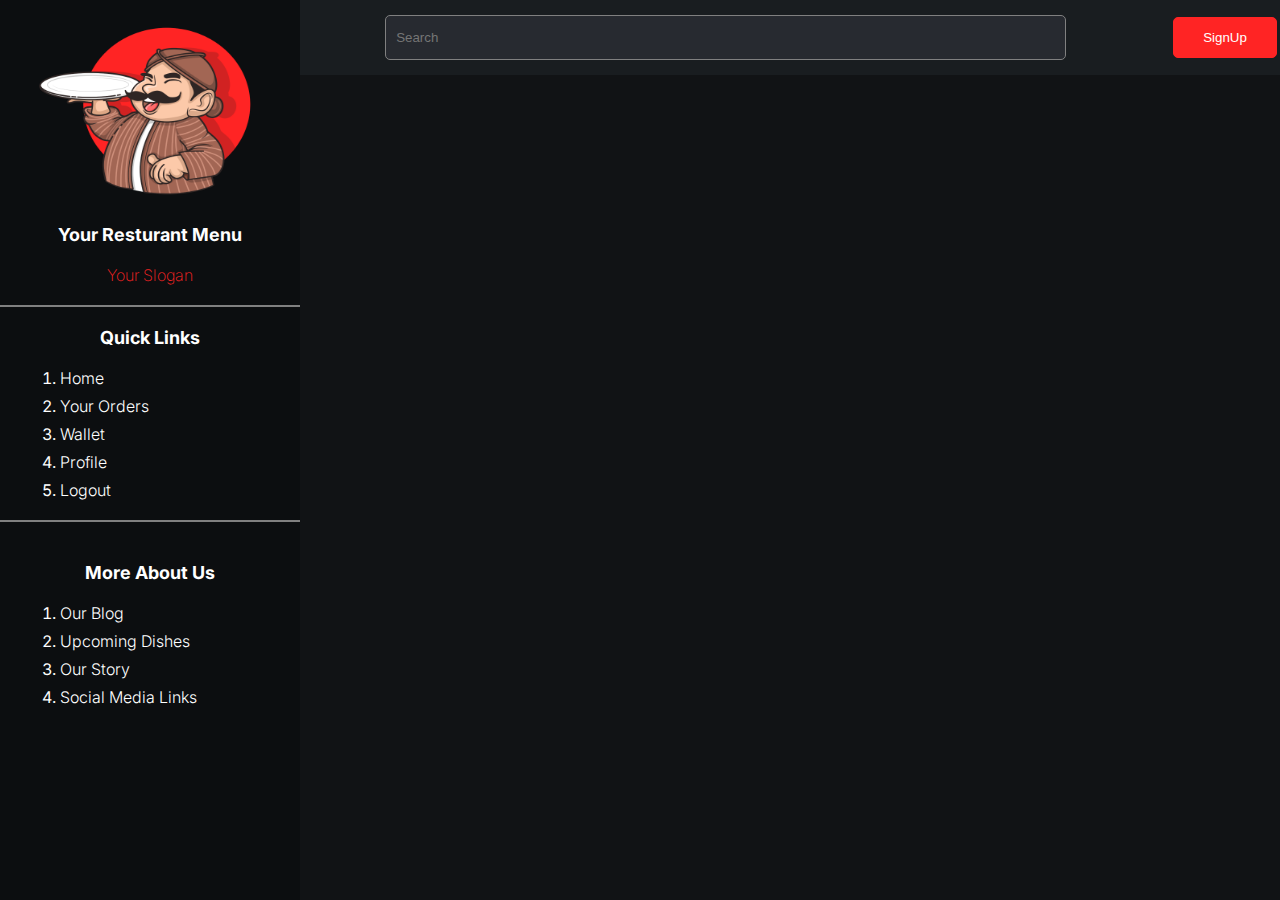
==== menu.html @ 9f31550c "new project" ====
<!DOCTYPE html>
<html lang="en">
  <head>
    <meta charset="UTF-8" />
    <meta name="viewport" content="width=device-width, initial-scale=1.0" />
    <link
      rel="stylesheet"
      href="https://fonts.googleapis.com/css2?family=Material+Symbols+Outlined:opsz,wght,FILL,GRAD@48,400,0,0"
    />
    <link rel="stylesheet" href="https://fonts.googleapis.com/css2?family=Material+Symbols+Outlined:opsz,wght,FILL,GRAD@20..48,100..700,0..1,-50..200" />
    <link rel="stylesheet" href="style.css" />
    <title>menu</title>
  </head>
  <body>
    
      
      <nav class="mynav">
        <div class="search-div">
          <input
            type="search"
            id="search_input"
            value=""
            placeholder="Search"
          />
        </div>

        <div class="right-nav">
          <button id="sign-in">
            <p>SignUp</p>
          </button>
          <button id="sign-in">
            <p>Login</p>
          </button>
          <img src="/IMAGES/image (1).png" alt="" srcset="" style="width: 55px;">
            
        </div>
      </nav>
      <nav class="mynav-2">
        <img src="/IMAGES/image.png" alt="" style="width: 240px; height: 220px;">
          
         <h2>Your Resturant Menu</h2>
         <p>Your Slogan</p>
         <hr>
           <h2>Quick Links</h2>
         <ol class="menu">
            <li><a href="/index.html">Home</a></li>
            <li><a href="">Your Orders</a></li>
            <li><a href="">Wallet</a></li>
            <li><a href="">Profile</a></li>
            <li><a href="">Logout</a></li>
         </ol>
         <hr>
         <img src="" alt="">
         <h2>More About Us</h2>
         <ol class="menu">
            <li><a href="">Our Blog</a></li>
            <li><a href="">Upcoming Dishes</a></li>
            <li><a href="">Our Story</a></li>
            <li><a href="">Social Media Links</a></li>
         </ol>
      </nav>

      <div class="main-container">
        <div id="order">

        </div>
        <div id="menuContainer">
            <!-- Menu items will be appended here -->
        </div>
      </div>
     <script src="/script.js"></script>
  </body>
</html>
---- style.css ----
@import url('https://fonts.googleapis.com/css2?family=Inter:wght@100;200;300;400;500;600;700&display=swap');

*{
    margin: 0;
    padding: 0;
}
body{
    background-color: #111315;   
    font-family: 'Inter', sans-serif;
   }
   .mynav{
       background-color: #191D20;
        margin-left: 300px;
       width: 1216px;
       height: 75px;
       display: flex;
       align-items: center;
       justify-content: space-between;
       position: sticky;
       z-index: 10;
       top: 0px;
   
       
   }
   .right-nav{
       display: flex;
       align-items: center;
       margin-right: 20px;
   
   
   }

   .search-div{
       width: 70%;
       height: 60px;
       display: flex;
       align-items: center;
       justify-content: center;
   
   }
   
   #search_input{
    background-color: #272A30;
    border: 1px solid gray;
    align-items: center;
    display: flex;
   
    cursor: pointer;
    color: white;
    width: 80%;
    height: 45px;
    border-radius: 5px;
    padding-left: 10px;
   
   }
   #search_input:focus{
       border: 1px solid #FF2424;
       outline: none;
       
   }

   #sign-in{
    text-align: center;
    padding: 12px;
    width: 104px;
    justify-content: center;
    display: flex;
    align-items: center;
    border-radius: 5px;
    color: #ffff;
    background-color: #FF2424;
    border: 1px solid #FF2424;
    margin-right: 30px;
    cursor: pointer;
       
   }
   #sign-in:hover{
       background-color:#191D20;
       border: 1px solid #FF2424;
       color: #FF2424;
      transition: 0.3s linear;
   }
   .mynav-2{
    width: 300px;
    background-color: #0C0E10;
    height: 100vh;
    position: fixed;
    top: 0;
    z-index: 20;
   text-align: center;
   }
   .mynav-2 h2{
      color: white;
      font-size: 18px;
      margin-bottom: 20px;
   }
   .menu>li a{
    color:  white;
    text-decoration: none;
    font-size: 16px;
    font-weight: 300;
    
   }
   .menu{
    margin-left: 60px;
    display: grid;
    gap: 0.5em;
   }
   hr{
    margin-top: 20px;
    margin-bottom: 20px;
    border: 0.1px solid gray;
   }
   .menu>li{
    text-align: left;
    color: white;
   }
   .mynav-2>p{
      color: #FF2424;
      font-weight: 200;
   }
   .main-container{
    margin: auto;
    color: white;
    width: 1216px;
   margin-left: 300px;
   }


   #menuContainer {
    display: flex;
    flex-wrap: wrap;
    width: 95% ;
    justify-content: space-around;
    gap: 20px;
    margin: 20px;
}

.menuCard {
    background-color: #191D20;
    padding: 10px;
    border-radius: 8px;
    max-width: 350px;
}

.menuCard img {
    max-width: 100%;
    height: auto;
    border-radius: 5px;
}
.menuCard .card_det
{
    display: flex;
    align-items: center;
    justify-content: space-between;
}
.menuCard h3 {
    margin-top: 10px;
}

.menuCard p {
    margin-top: 5px;
    font-size: 14px;
    font-weight: 100;
}
.add_items{
    background-color: #272A30;
    color: grey;
    /* padding: 10px; */
    width: 31px;
    margin-right: 20px;
    cursor: pointer;
    font-size: 22px;
    border: 1px solid grey;
    border-radius: 3px;
}
.add_items:hover{
    background-color: white;
    transition: 0.3s linear;
}
.cart{
    text-align: center;
    padding: 12px;
    width: 104px;
    justify-content: center;
    display: flex;
    align-items: center;
    border-radius: 5px;
    color: #ffff;
    background-color: #FF2424;
    border: 1px solid #FF2424;
    margin-right: 30px;
    cursor: pointer;
}
.cart:hover{
    background-color:#191D20;
    border: 1px solid #FF2424;
    color: #FF2424;
   transition: 0.3s linear;
}
#order{
    width: 100%;
    display: flex;
    align-items: center;
    margin-top: 30px;
    justify-content: flex-end;
}
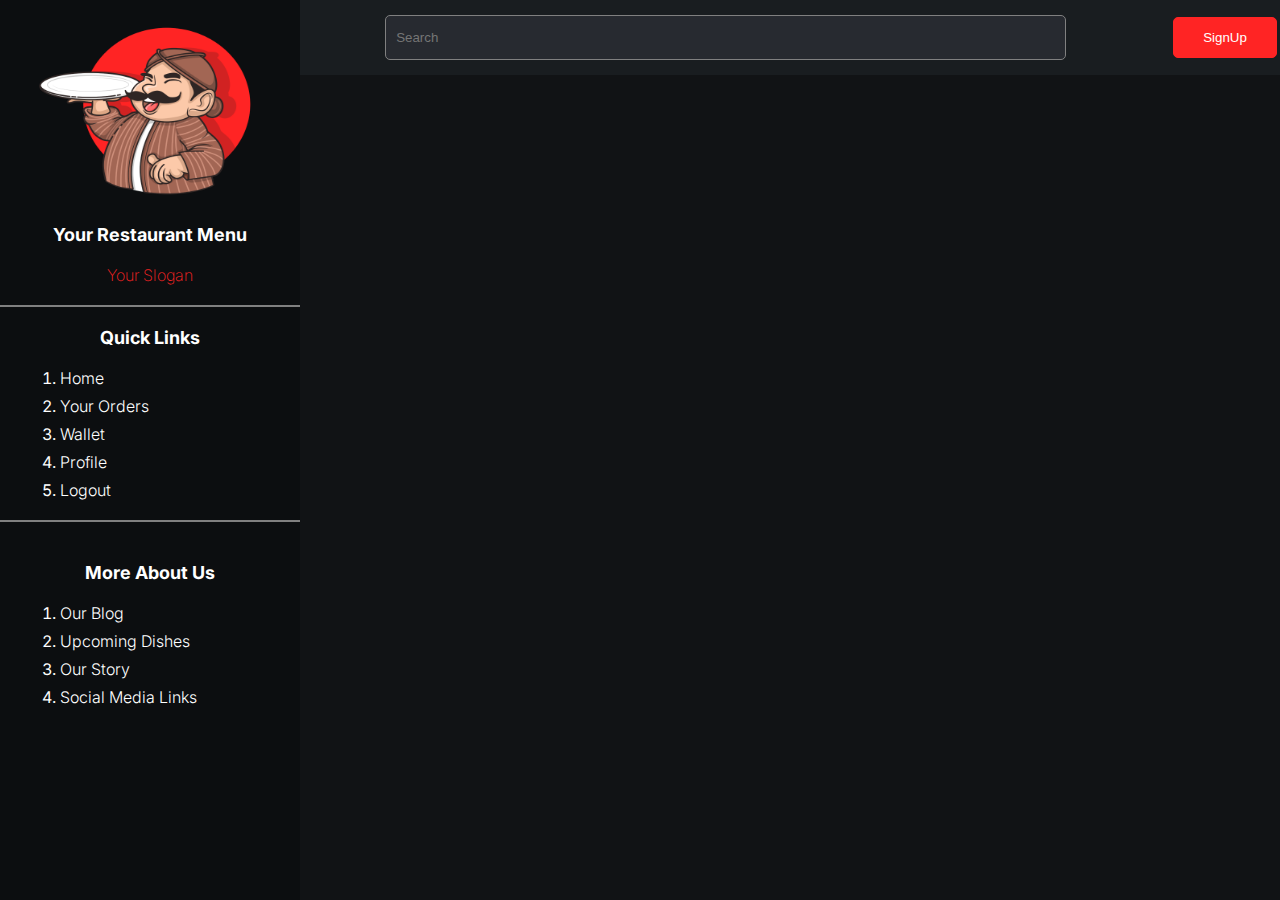
==== commit ab3bd2b5: "Aditiion" ====
--- a/menu.html
+++ b/menu.html
@@ -31,19 +31,19 @@
           <button id="sign-in">
             <p>Login</p>
           </button>
-          <img src="/IMAGES/image (1).png" alt="" srcset="" style="width: 55px;">
+          <img src="image/image (1).png" alt="" srcset="" style="width: 55px;">
             
         </div>
       </nav>
       <nav class="mynav-2">
-        <img src="/IMAGES/image.png" alt="" style="width: 240px; height: 220px;">
+        <img src="image/image.png" alt="" style="width: 240px; height: 220px;">
           
-         <h2>Your Resturant Menu</h2>
+         <h2>Your Restaurant Menu</h2>
          <p>Your Slogan</p>
          <hr>
            <h2>Quick Links</h2>
          <ol class="menu">
-            <li><a href="/index.html">Home</a></li>
+            <li><a href="index.html">Home</a></li>
             <li><a href="">Your Orders</a></li>
             <li><a href="">Wallet</a></li>
             <li><a href="">Profile</a></li>
@@ -68,6 +68,6 @@
             <!-- Menu items will be appended here -->
         </div>
       </div>
-     <script src="/script.js"></script>
+     <script src="script.js"></script>
   </body>
 </html>
